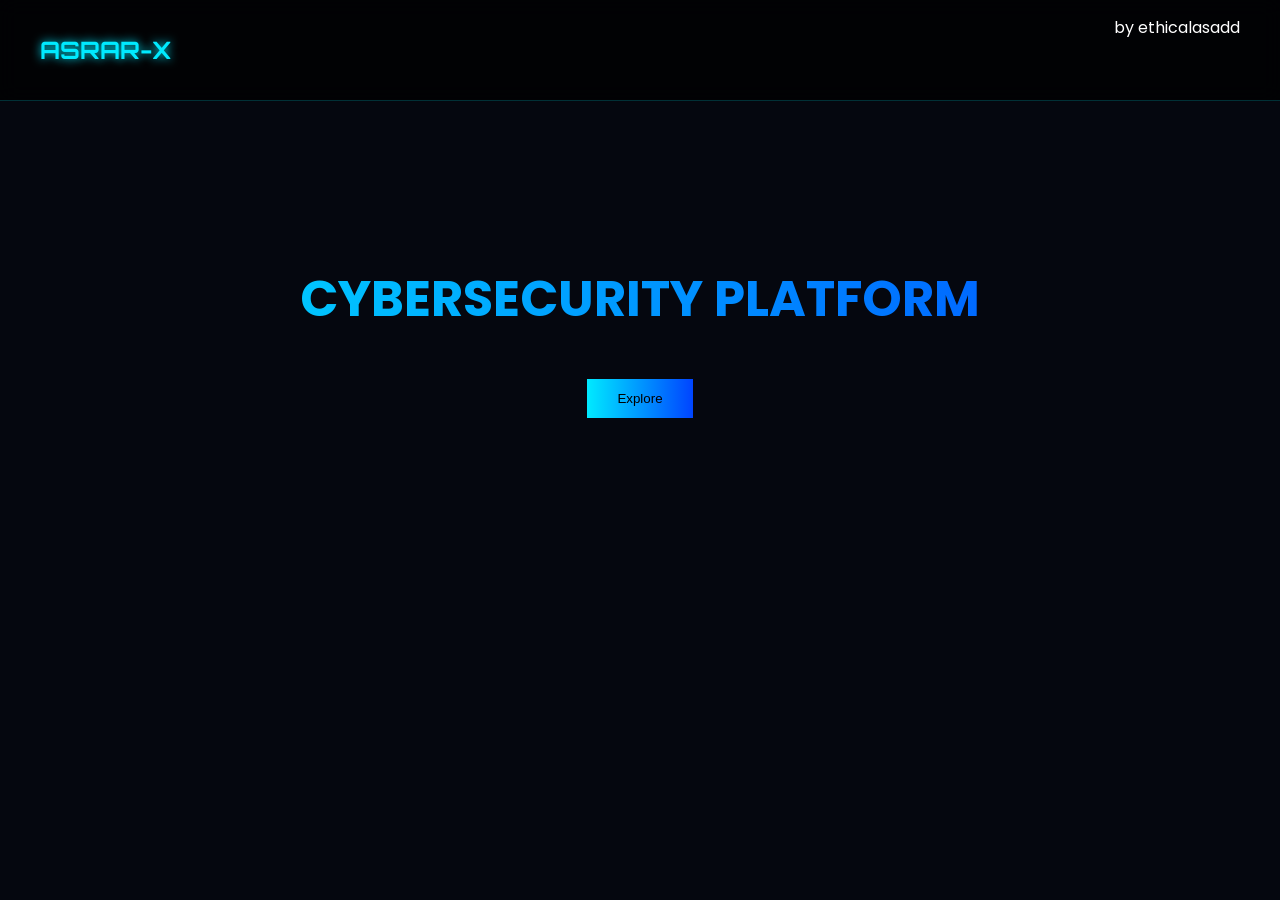
==== index.html @ bf7b7468 "Add files via upload" ====
<!DOCTYPE html>
<html>
<head>
<title>ASRAR-X</title>

<link href="https://fonts.googleapis.com/css2?family=Orbitron&family=Poppins&display=swap" rel="stylesheet">
<link rel="stylesheet" href="style.css">
</head>

<body>

<nav>
  <h1>ASRAR-X</h1>
  <div>by ethicalasadd</div>
</nav>

<div class="hero">
  <h2>CYBERSECURITY PLATFORM</h2>
  <button class="btn" onclick="go('learn.html')">Explore</button>
</div>

<script src="script.js"></script>

</body>
</html>
---- style.css ----
body{
  margin:0;
  font-family:'Poppins',sans-serif;
  background:#05070f;
  color:white;
}

nav{
  display:flex;
  justify-content:space-between;
  padding:15px 40px;
  background:rgba(0,0,0,0.7);
  backdrop-filter:blur(10px);
  border-bottom:1px solid #00eaff33;
}

nav h1{
  font-family:'Orbitron';
  color:#00eaff;
  text-shadow:0 0 10px #00eaff;
}

.hero{
  text-align:center;
  padding:120px 20px;
}

.hero h2{
  font-size:50px;
  background:linear-gradient(90deg,#00eaff,#0044ff);
  -webkit-background-clip:text;
  color:transparent;
}

.btn{
  padding:12px 30px;
  background:linear-gradient(90deg,#00eaff,#0044ff);
  border:none;
  cursor:pointer;
  transition:0.3s;
}

.btn:hover{
  box-shadow:0 0 20px #00eaff;
}

.card{
  margin:20px auto;
  padding:25px;
  width:300px;
  border:1px solid #00eaff33;
  transition:0.3s;
  cursor:pointer;
}

.card:hover{
  transform:scale(1.05);
  box-shadow:0 0 25px #00eaff;
}

.container{
  text-align:center;
  padding:50px;
}

.content{
  max-width:900px;
  margin:auto;
  padding:20px;
  line-height:1.7;
}

h1,h2{
  color:#00eaff;
}
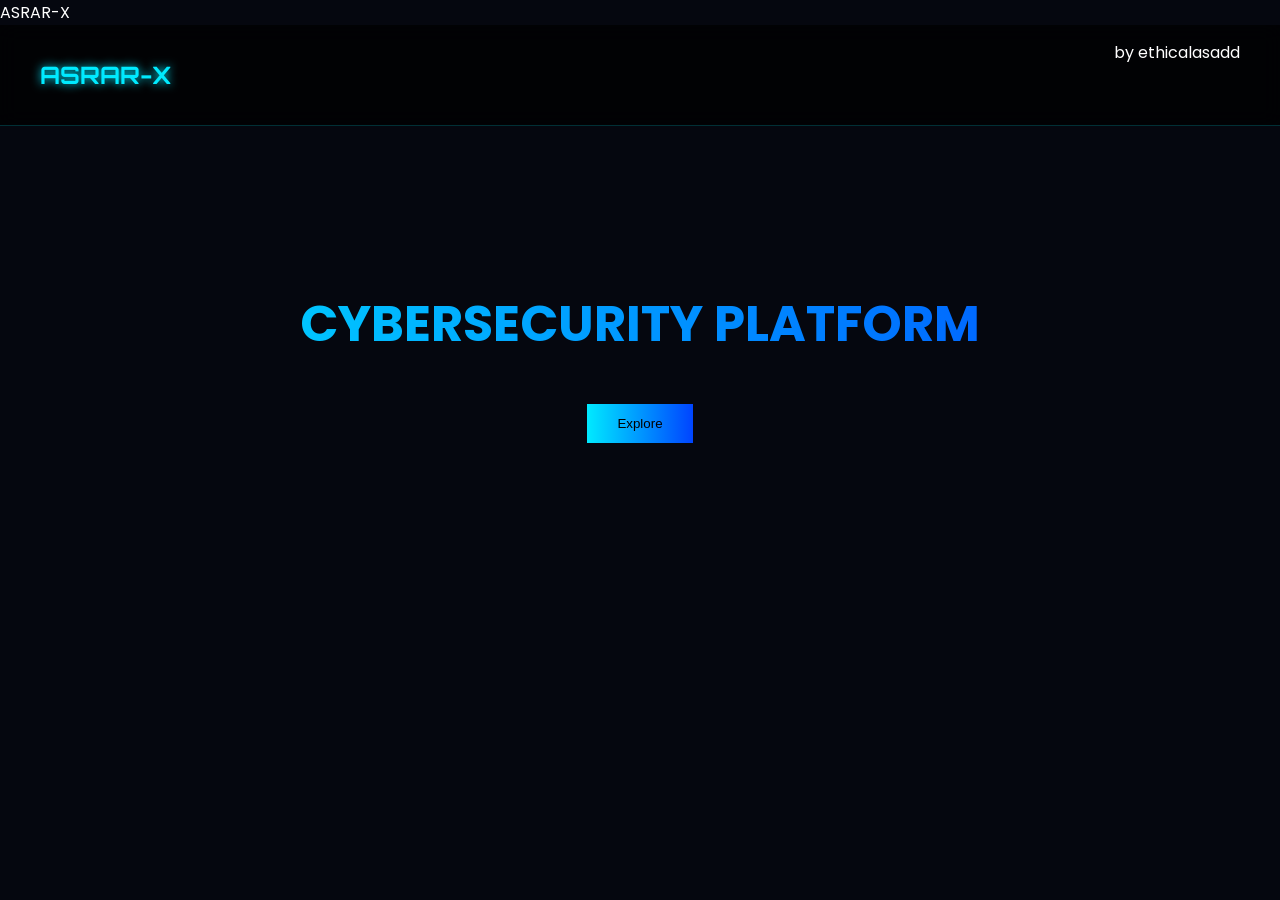
==== commit f1b6c3ee: "Add Google site verification meta tag Added Google site verification meta tag to the head section." ====
--- a/index.html
+++ b/index.html
@@ -1,6 +1,7 @@
 <!DOCTYPE html>
 <html>
 <head>
+  <meta name="google-site-verification" content="mKwshgTzHZD6vKprZNqhnoJSnrdG-wGYtTeclObb91w" /
 <title>ASRAR-X</title>
 
 <link href="https://fonts.googleapis.com/css2?family=Orbitron&family=Poppins&display=swap" rel="stylesheet">
@@ -22,4 +23,4 @@
 <script src="script.js"></script>
 
 </body>
-</html>+</html>
